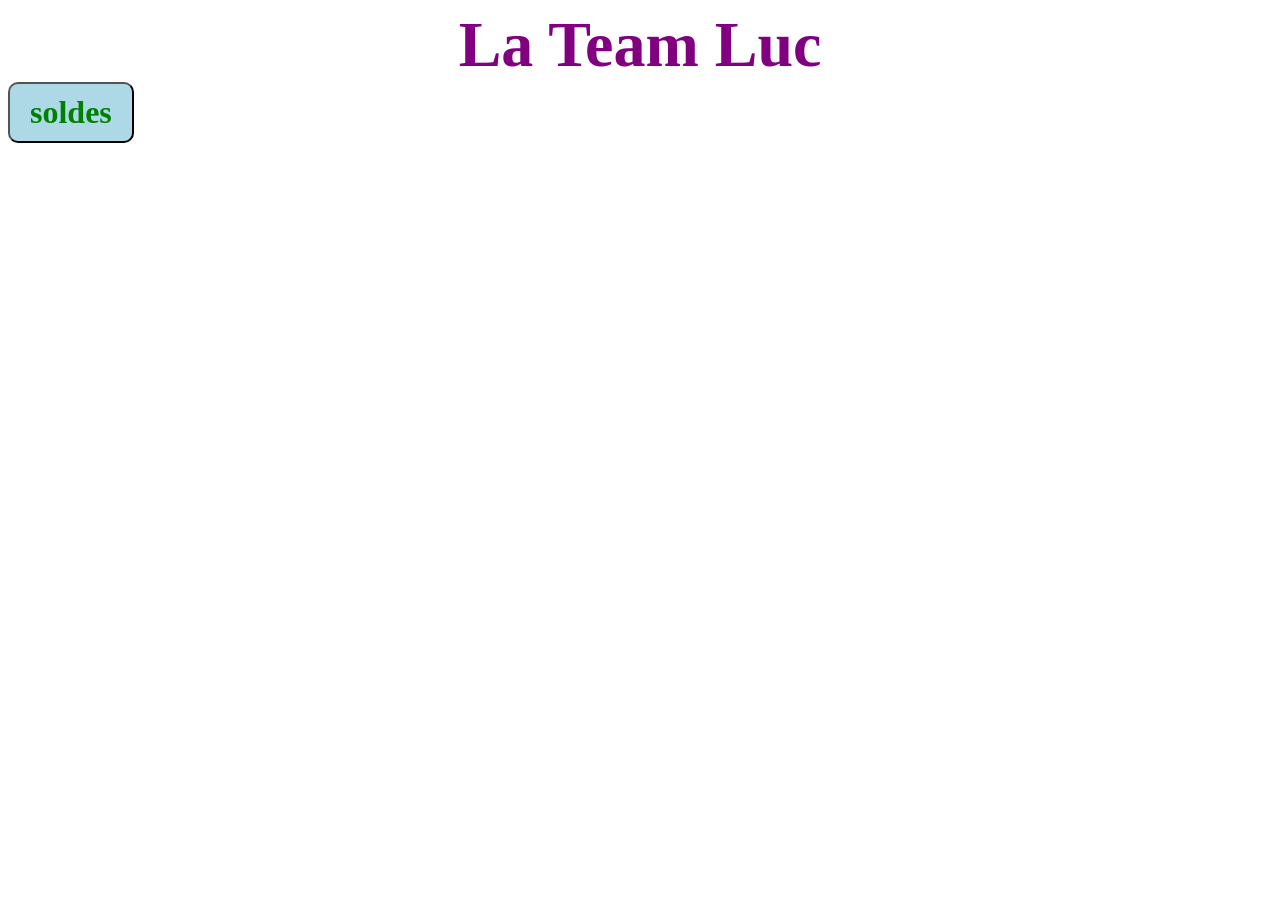
==== index.html @ 43012e18 "Add files via upload" ====
<!DOCTYPE html>
<html lang="fr">
<head>
 <meta charset="UTF-8">
 <link rel="stylesheet" href="styles/styles.css">
 <title>La team luc</title>
</head>
<body>
 <div class="titre">La Team Luc</div>
 <button class="soldes"> <strongh>soldes</strong> </button>
 <script src="js/script.js"></script>
</body>
</html>
---- styles/styles.css ----
.titre {
  text-align: center;
  color: purple;
  font-family: "Comic Sans MS";
  font-size: 64px;
  font-weight: 900;
}
.soldes {
  padding: 10px 20px;
  border-radius: 10px;
  color: green;
  background-color: lightblue;
  font-size: 32px;
  font-family: "Comic Sans MS";
  font-weight: 900;
}
.soldes:hover {
  background-color: purple;
}
.retour-soldes {
  padding: 5px 10px;
  border-radius: 5px;
  color: black;
  background-color: red;
  font-size: 16px;
  font-family: "Comic Sans MS";
  font-weight: 900;
}
.retour-soldes:hover {
  background-color: green;
}
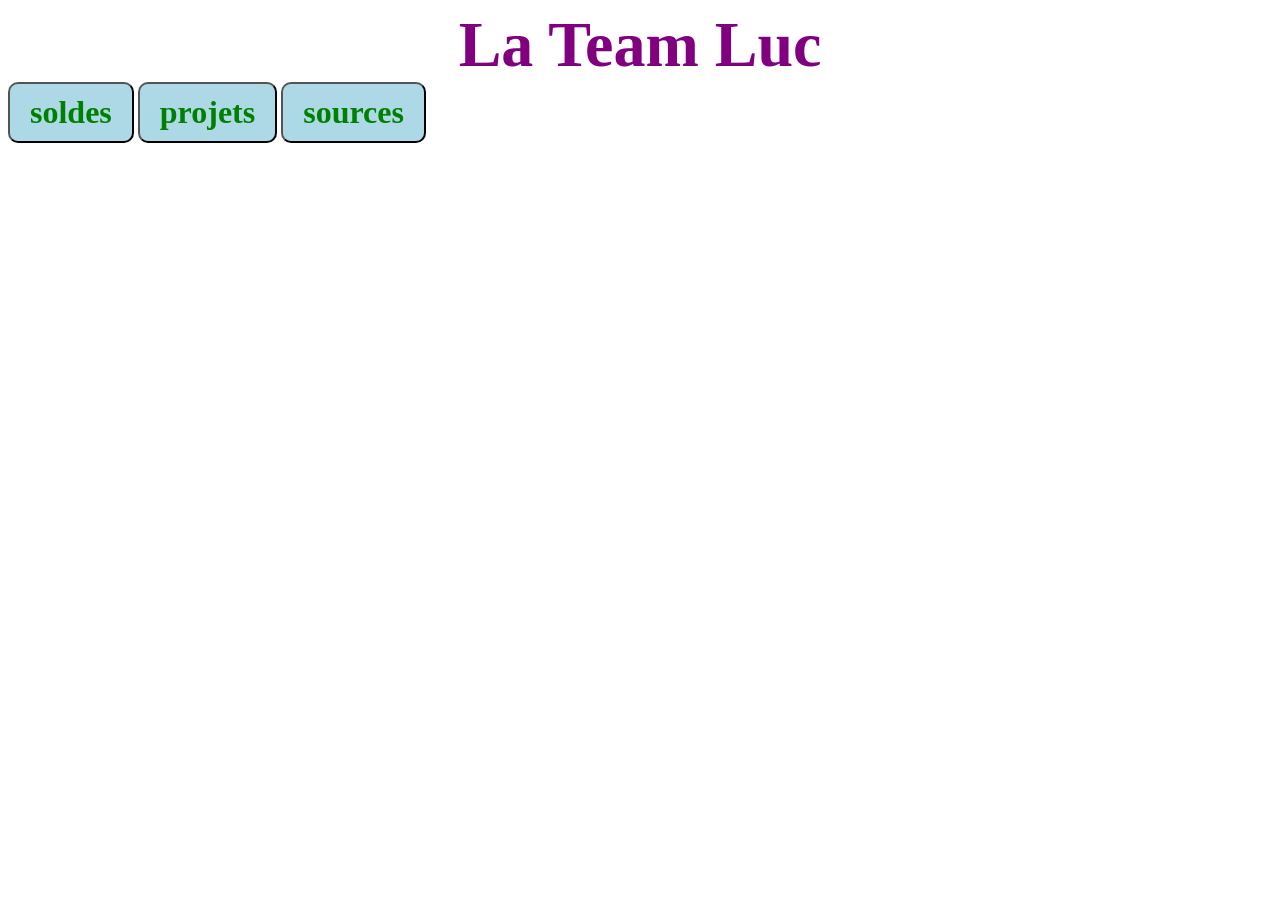
==== commit 15a08ffc: "Add files via upload" ====
--- a/index.html
+++ b/index.html
@@ -1,13 +1,16 @@
-<!DOCTYPE html>
-<html lang="fr">
-<head>
- <meta charset="UTF-8">
- <link rel="stylesheet" href="styles/styles.css">
- <title>La team luc</title>
-</head>
-<body>
- <div class="titre">La Team Luc</div>
- <button class="soldes"> <strongh>soldes</strong> </button>
- <script src="js/script.js"></script>
-</body>
+<!DOCTYPE html>
+<html lang="fr">
+<head>
+    <meta charset="UTF-8">
+    <meta name="viewport" content="width=device-width, initial-scale=1.0">
+    <link rel="stylesheet" href="css/style-La_Team_Luc.css">
+    <title>La team luc</title>
+</head>
+<body>
+ <div class="titre" translate="no">La Team Luc</div>
+ <button id="soldes" class="soldes"> <strong>soldes</strong> </button>
+ <button id="projets" class="projets"><strong>projets</strong></button>
+ <button id="sources" class="sources"><strong>sources</strong></button>
+ <script src="js/script-La_Team_Luc.js" defer></script>
+</body>
 </html>
--- a/css/style-La_Team_Luc.css
+++ b/css/style-La_Team_Luc.css
@@ -0,0 +1,79 @@
+.titre {
+  text-align: center;
+  color: purple;
+  font-family: "Comic Sans MS";
+  font-size: 64px;
+  font-weight: 900;
+}
+.soldes {
+  padding: 10px 20px;
+  border-radius: 10px;
+  color: green;
+  background-color: lightblue;
+  font-size: 32px;
+  font-family: "Comic Sans MS";
+  font-weight: 900;
+}
+.soldes:hover {
+  background-color: purple;
+}
+.retour-soldes {
+  padding: 5px 10px;
+  border-radius: 5px;
+  color: black;
+  background-color: red;
+  font-size: 16px;
+  font-family: "Comic Sans MS";
+  font-weight: 900;
+}
+.retour-soldes:hover {
+  background-color: green;
+}
+.projets {
+    padding: 10px 20px;
+  border-radius: 10px;
+  color: green;
+  background-color: lightblue;
+  font-size: 32px;
+  font-family: "Comic Sans MS";
+  font-weight: 900;
+}
+.projets:hover {
+    background-color: purple;
+}
+.retour-projets {
+  padding: 5px 10px;
+  border-radius: 5px;
+  color: black;
+  background-color: red;
+  font-size: 16px;
+  font-family: "Comic Sans MS";
+  font-weight: 900;
+}
+.retour-projets:hover {
+  background-color: green;
+}
+.sources {
+    padding: 10px 20px;
+    border-radius: 10px;
+    color: green;
+    background-color: lightblue;
+    font-size: 32px;
+    font-family: "Comic Sans MS";
+    font-weight: 900;
+}
+.sources:hover {
+    background-color: purple;
+}
+.retour-sources {
+    padding: 5px 10px;
+    border-radius: 5px;
+    color: black;
+    background-color: red;
+    font-size: 16px;
+    font-family: "Comic Sans MS";
+    font-weight: 900;
+}
+.retour-sources:hover {
+    background-color: green;
+}
